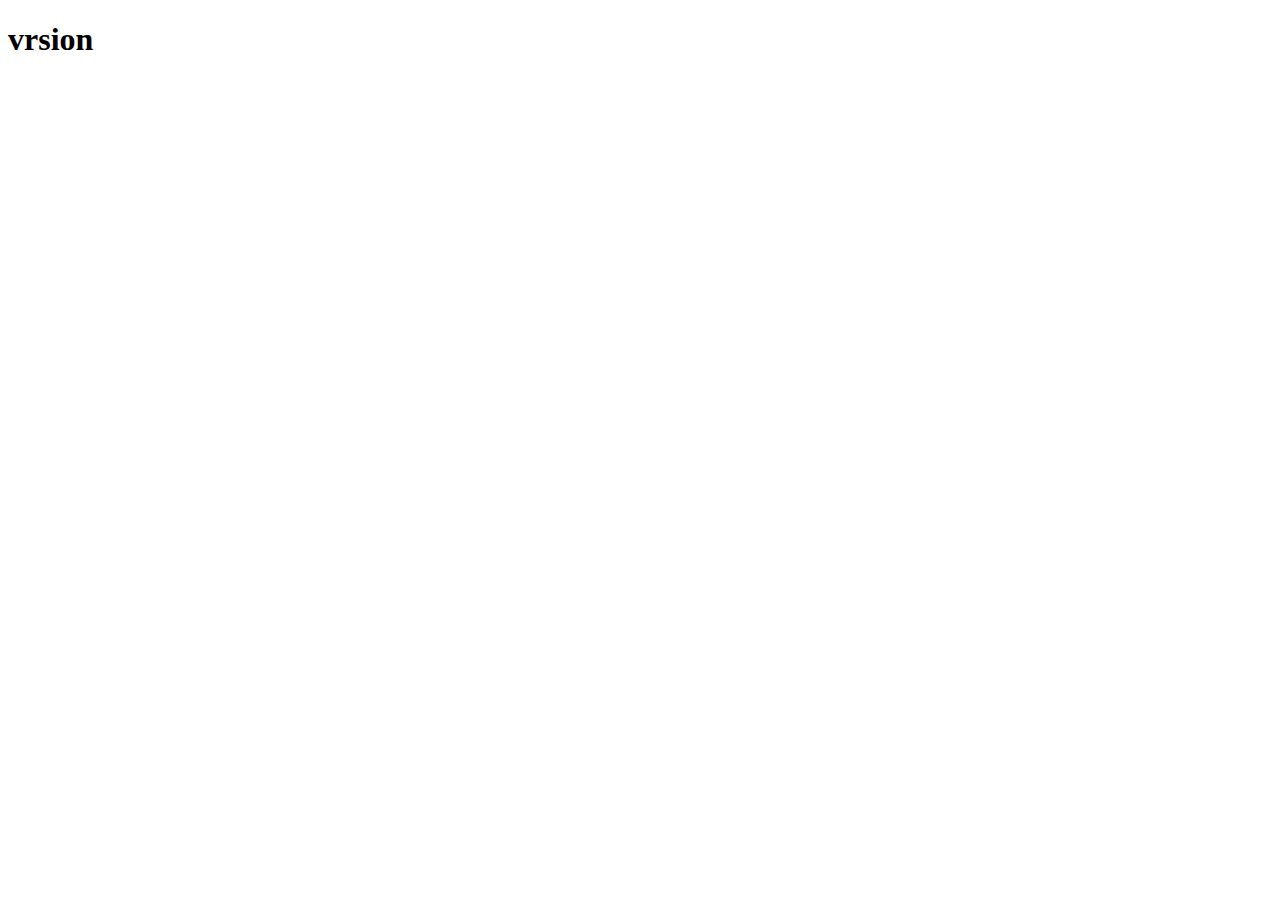
==== git_asess-main/git_asess-main/index.html @ b340ab7b "v1" ====
<!DOCTYPE html>
<html lang="en">

<head>
  <meta charset="UTF-8">
  <meta name="viewport" content="width=device-width, initial-scale=1.0">
  <title>Document</title>
</head>

<body>
  <h1>vrsion</h1>
</body>

</html>
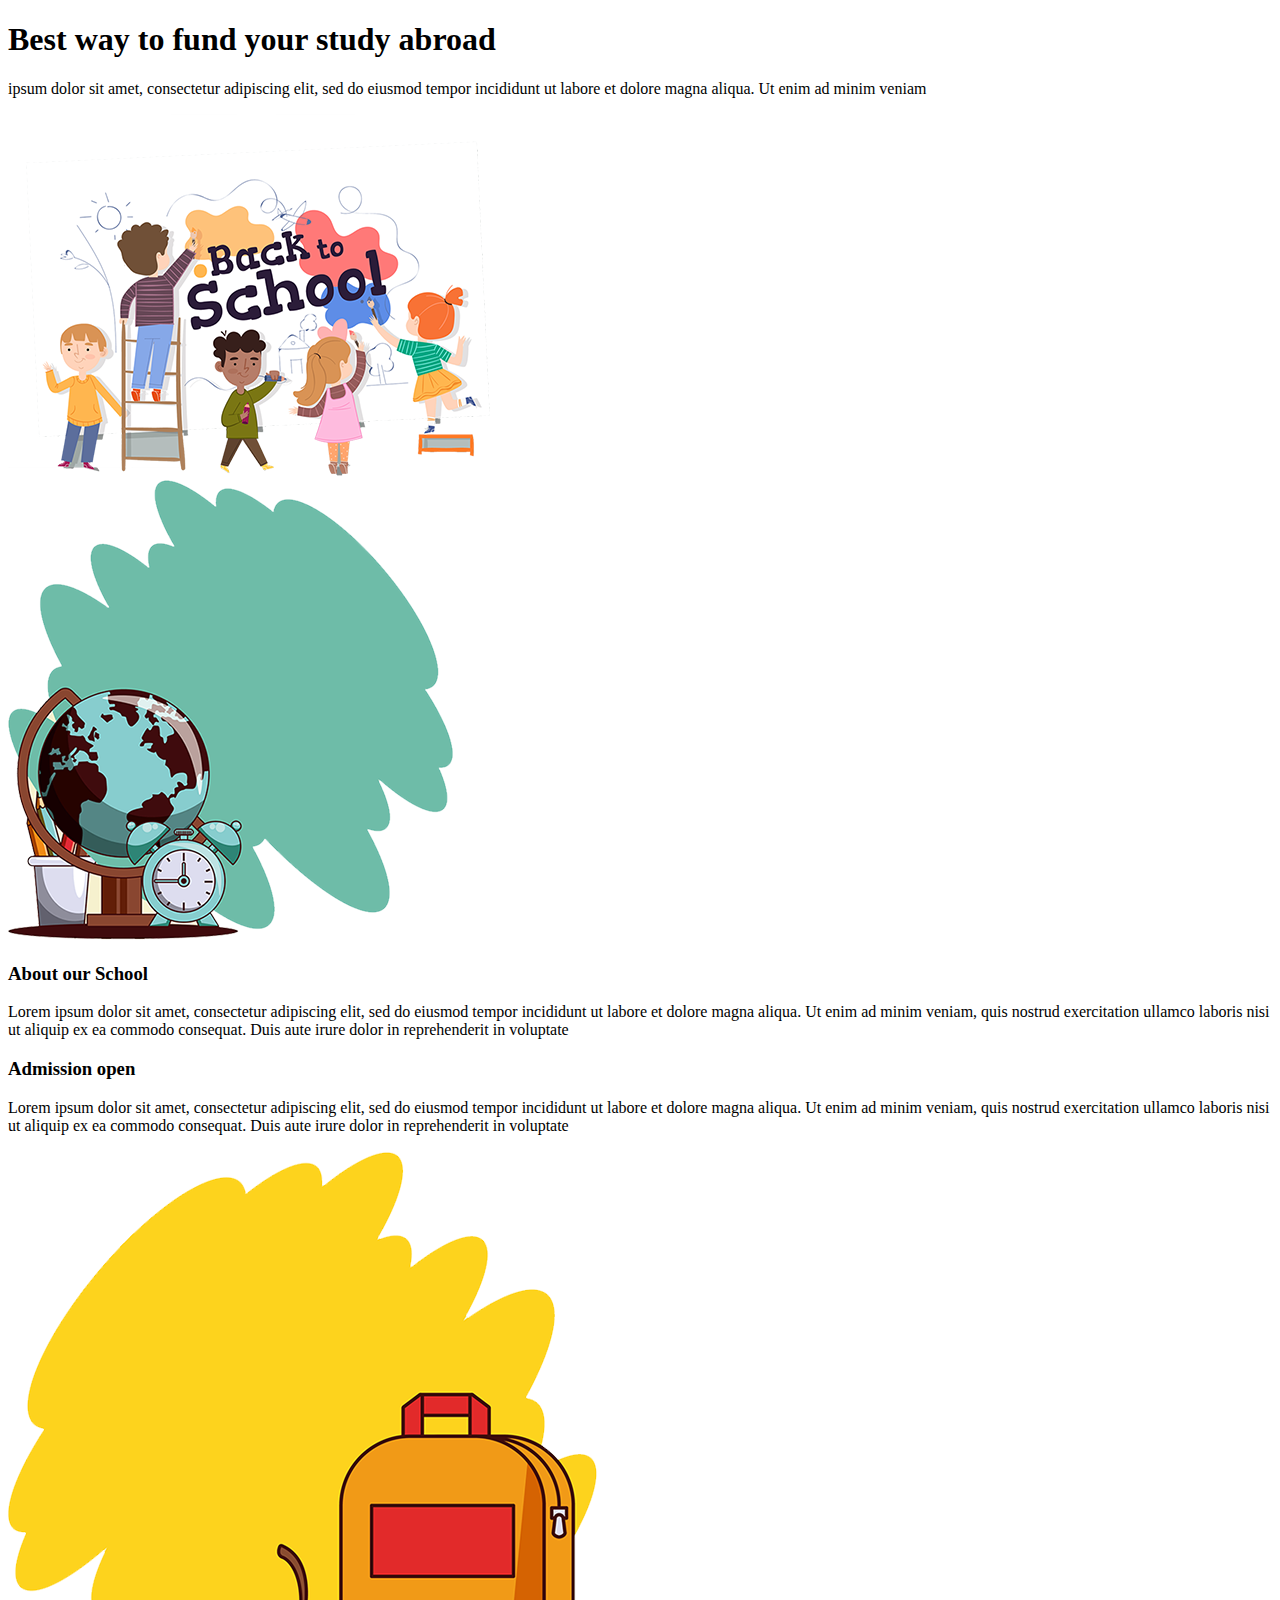
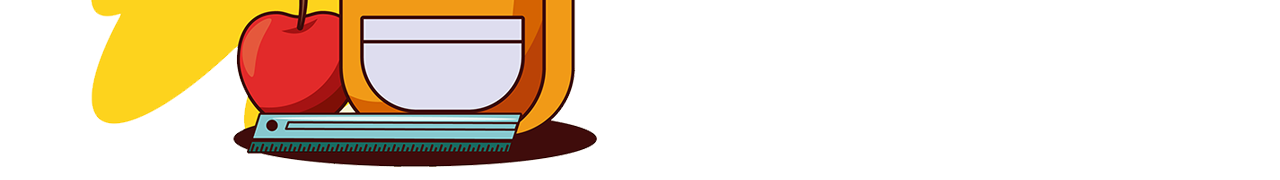
==== commit 9642addd: "v2" ====
--- a/git_asess-main/git_asess-main/index.html
+++ b/git_asess-main/git_asess-main/index.html
@@ -1,14 +1,81 @@
 <!DOCTYPE html>
-<html lang="en">
+<html lang="es">
 
 <head>
   <meta charset="UTF-8">
   <meta name="viewport" content="width=device-width, initial-scale=1.0">
   <title>Document</title>
+  <link ref="stylesheet" href="css\estilos.css"/>
 </head>
 
 <body>
-  <h1>vrsion</h1>
+  </header>
+    <section class="aa ">
+      <div class="ab">
+        <div class="ac">
+          <h1>
+            Best way
+            to fund
+            your study
+            abroad
+          </h1>
+          <p>
+            ipsum dolor sit amet, consectetur adipiscing elit, sed do eiusmod tempor incididunt ut labore et dolore
+            magna aliqua. Ut enim ad minim veniam
+          </p>
+          </div>
+        </div>
+            <img src="images/hero.png" alt="" class="ad">
+          </div>
+        </div>
+      </div>
+    </section>
+  </div>
+  <section class="ba">
+    <div class="bb">
+      <div class="bc">
+        <div class="bd">
+          <div class="be">
+            <img src="images/about.png" alt="">
+          </div>
+        </div>
+        <div class="bf">
+          <div class="bg">
+            <h3>
+              About our School
+            </h3>
+            <p>
+              Lorem ipsum dolor sit amet, consectetur adipiscing elit, sed do eiusmod tempor incididunt ut labore et
+              dolore magna aliqua. Ut enim ad minim veniam, quis nostrud exercitation ullamco laboris nisi ut aliquip
+              ex ea commodo consequat. Duis aute irure dolor in reprehenderit in voluptate
+            </p>
+          </div>
+        </div>
+      </div>
+    </div>
+  </section>
+  <section class="ca">
+    <div class="cb">
+      <div class="cc">
+        <div class="cd">
+          <div class="ce">
+            <h3>
+              Admission open
+            </h3>
+            <p>
+              Lorem ipsum dolor sit amet, consectetur adipiscing elit, sed do eiusmod tempor incididunt ut labore et
+              dolore magna aliqua. Ut enim ad minim veniam, quis nostrud exercitation ullamco laboris nisi ut aliquip
+              ex ea commodo consequat. Duis aute irure dolor in reprehenderit in voluptate
+            </p>
+          </div>
+        </div>
+        <div class="ce">
+          <div class="cf">
+            <img src="images/admission.png" alt="">
+          </div>
+        </div>
+      </div>
+    </div>
+  </section>
 </body>
-
 </html>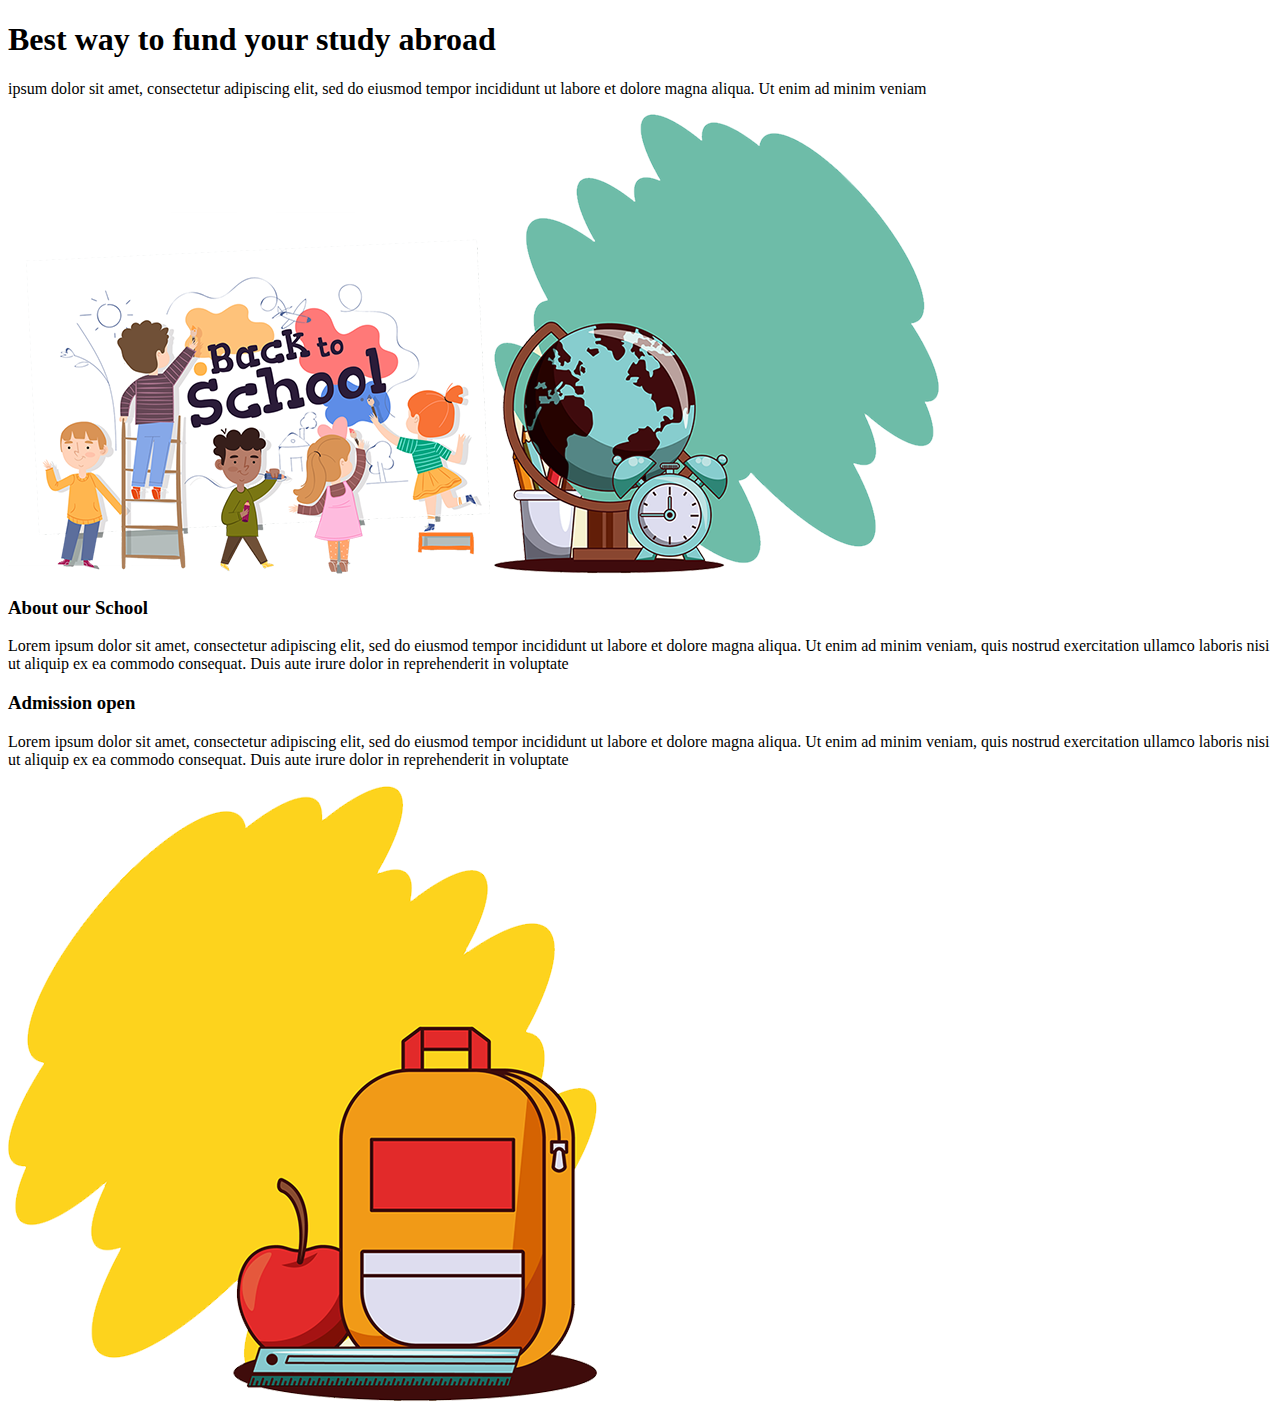
==== commit fd6b96b0: "v2" ====
--- a/git_asess-main/git_asess-main/index.html
+++ b/git_asess-main/git_asess-main/index.html
@@ -7,12 +7,8 @@
   <title>Document</title>
   <link ref="stylesheet" href="css\estilos.css"/>
 </head>
-
 <body>
   </header>
-    <section class="aa ">
-      <div class="ab">
-        <div class="ac">
           <h1>
             Best way
             to fund
@@ -23,24 +19,11 @@
             ipsum dolor sit amet, consectetur adipiscing elit, sed do eiusmod tempor incididunt ut labore et dolore
             magna aliqua. Ut enim ad minim veniam
           </p>
-          </div>
-        </div>
-            <img src="images/hero.png" alt="" class="ad">
-          </div>
-        </div>
-      </div>
-    </section>
-  </div>
-  <section class="ba">
-    <div class="bb">
-      <div class="bc">
-        <div class="bd">
-          <div class="be">
+        
+            <img src="images/hero.png" alt="">
+ 
             <img src="images/about.png" alt="">
-          </div>
-        </div>
-        <div class="bf">
-          <div class="bg">
+        
             <h3>
               About our School
             </h3>
@@ -49,16 +32,7 @@
               dolore magna aliqua. Ut enim ad minim veniam, quis nostrud exercitation ullamco laboris nisi ut aliquip
               ex ea commodo consequat. Duis aute irure dolor in reprehenderit in voluptate
             </p>
-          </div>
-        </div>
-      </div>
-    </div>
-  </section>
-  <section class="ca">
-    <div class="cb">
-      <div class="cc">
-        <div class="cd">
-          <div class="ce">
+        
             <h3>
               Admission open
             </h3>
@@ -67,15 +41,8 @@
               dolore magna aliqua. Ut enim ad minim veniam, quis nostrud exercitation ullamco laboris nisi ut aliquip
               ex ea commodo consequat. Duis aute irure dolor in reprehenderit in voluptate
             </p>
-          </div>
-        </div>
-        <div class="ce">
-          <div class="cf">
+          
             <img src="images/admission.png" alt="">
-          </div>
-        </div>
-      </div>
-    </div>
-  </section>
+          
 </body>
 </html>